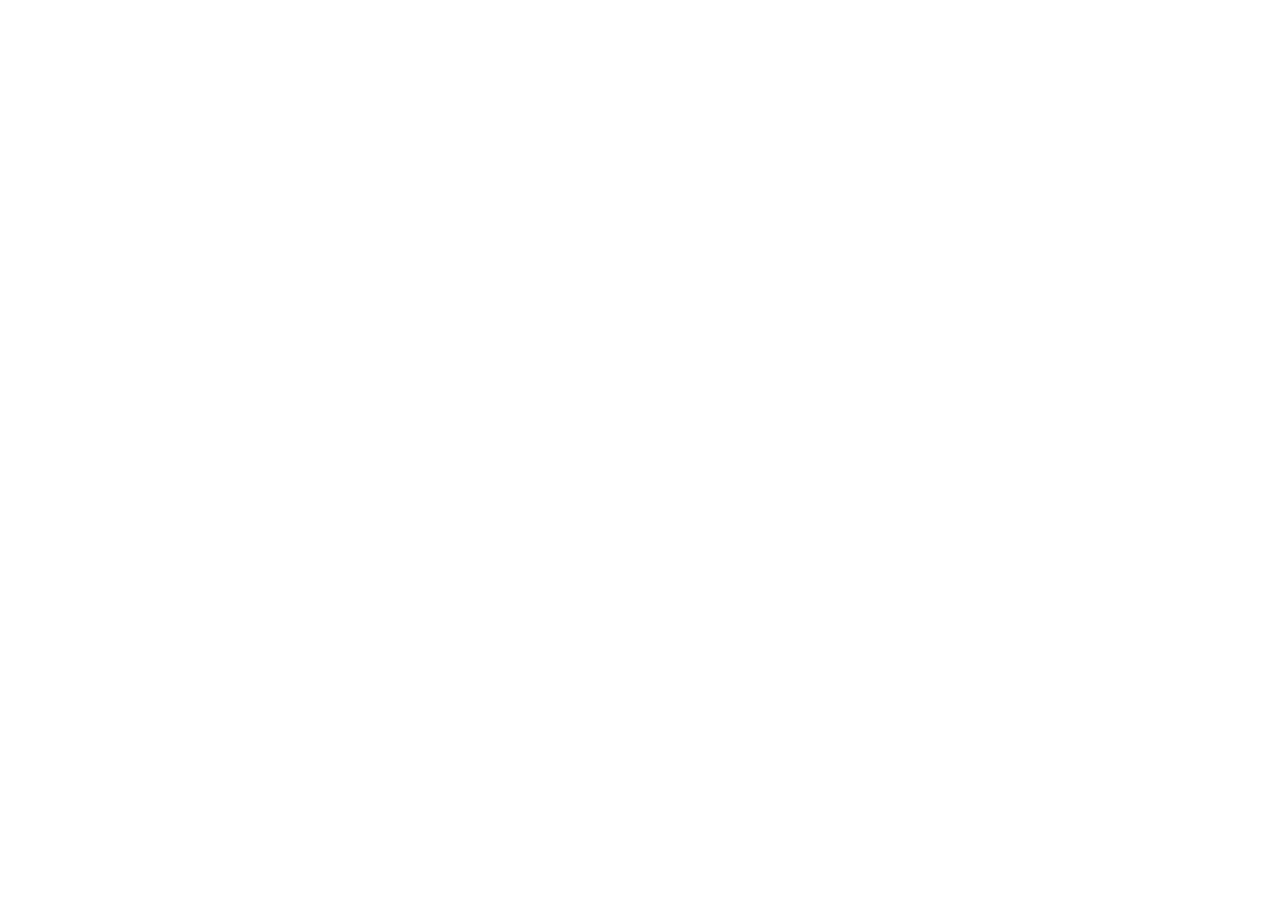
==== Code/Fichier_html/index.html @ a814da5b "Add initial HTML, CSS, and JavaScript files" ====
<!DOCTYPE html>
<html lang="en">
<head>
    <meta charset="UTF-8">
    <meta name="viewport" content="width=device-width, initial-scale=1.0">
    <link rel="stylesheet" href="../Fichier_css/style.css">
    <title>Document</title>
</head>
<body>


    
    <script src="../Fichier_js/index.js" defer></script>
</body>
</html>
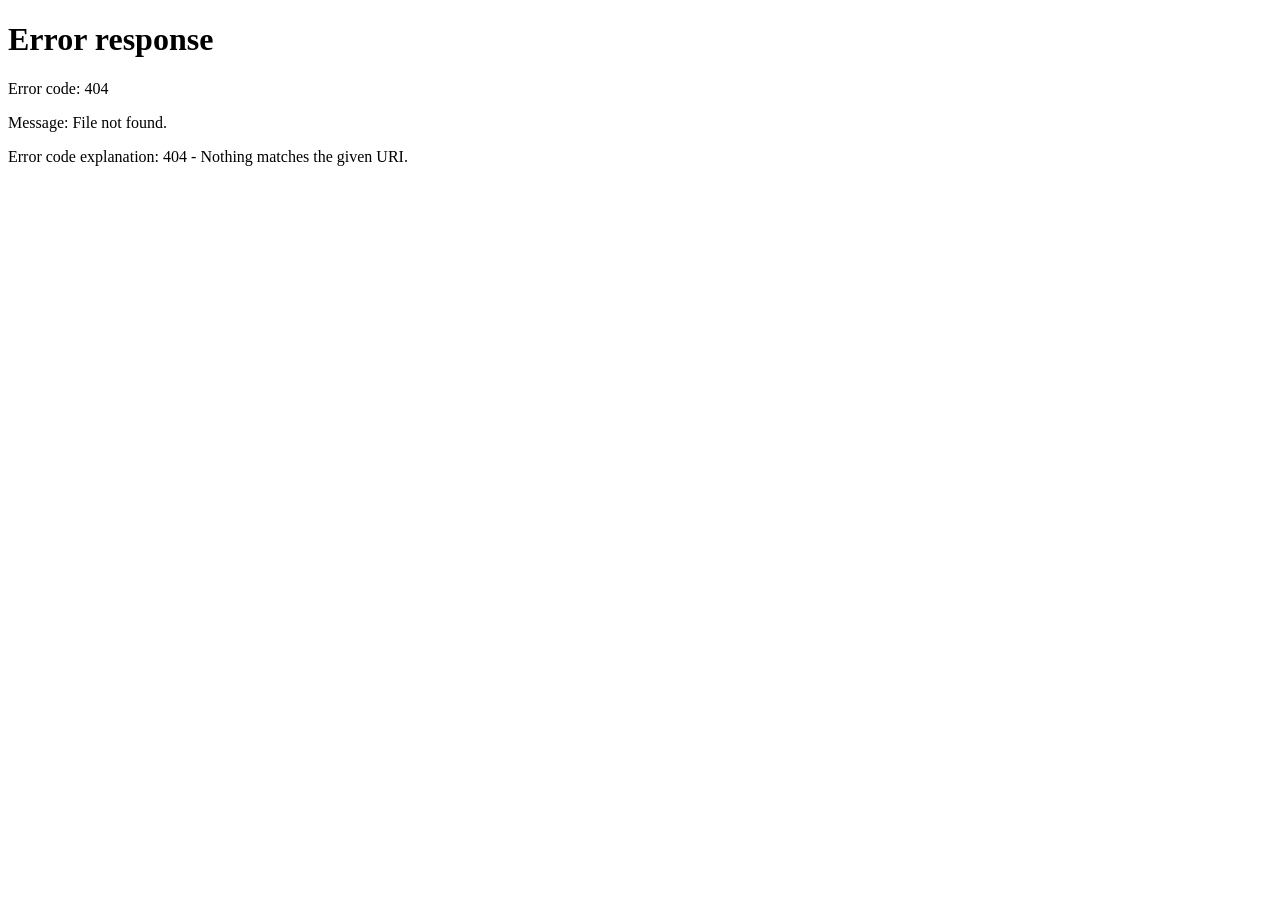
==== commit 98b84fc1: "feat: Modification de dossier" ====
--- a/Code/Fichier_html/index.html
+++ b/Code/Fichier_html/index.html
@@ -1,15 +1,12 @@
 <!DOCTYPE html>
-<html lang="en">
+<html lang="fr">
 <head>
     <meta charset="UTF-8">
     <meta name="viewport" content="width=device-width, initial-scale=1.0">
-    <link rel="stylesheet" href="../Fichier_css/style.css">
-    <title>Document</title>
+    <meta http-equiv="refresh" content="0; url=Fichier_html/connexion.html">
+    <title>Messagerie</title>
 </head>
 <body>
-
-
-    
-    <script src="../Fichier_js/index.js" defer></script>
+    <p><a href="Fichier_html/connexion.html">Accéder à la messagerie</a></p>
 </body>
-</html>+</html>
